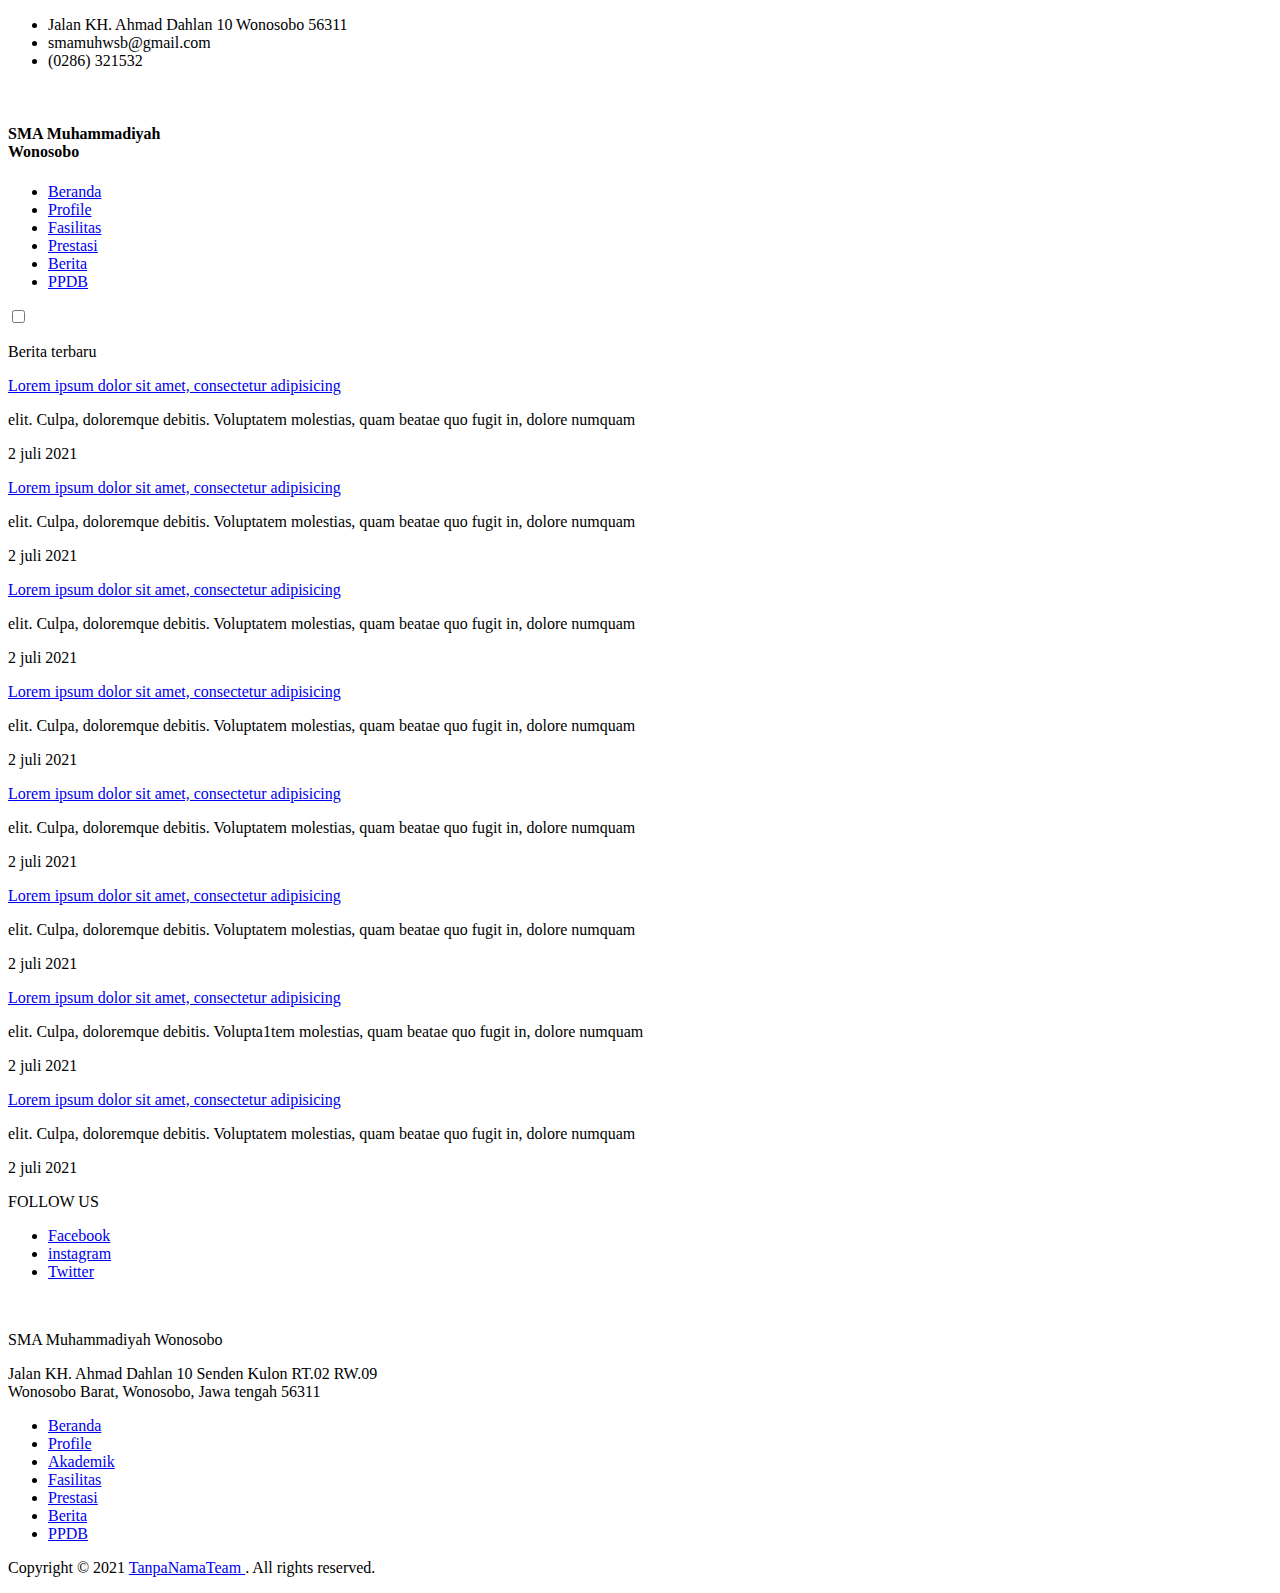
==== berita.html @ a5ba00f3 "Add files via upload" ====
<!DOCTYPE html>
<html lang="en">
<head>
    <meta charset="UTF-8">
    <meta http-equiv="X-UA-Compatible" content="IE=edge">
    <meta name="viewport" content="width=device-width, initial-scale=1.0">
    <title>Berita</title>
    <link rel="stylesheet" href="https://pro.fontawesome.com/releases/v5.10.0/css/all.css" integrity="sha384-AYmEC3Yw5cVb3ZcuHtOA93w35dYTsvhLPVnYs9eStHfGJvOvKxVfELGroGkvsg+p" crossorigin="anonymous"/>
    <link rel="stylesheet" href="css/menu.css">
    <link rel="stylesheet" href="css/berita.css">
</head>
<body>
    <div class="top_menu">
        <ul>
            <li><img src="aset/icon/placeholder.svg" alt="">Jalan KH. Ahmad Dahlan 10 Wonosobo 56311</li>
            <li><img src="aset/icon/email.svg" alt="">smamuhwsb@gmail.com</li>
            <li><img src="aset/icon/phone-call.svg" alt="">(0286) 321532</li>
        </ul>
    </div>
    <nav>
        <div class="logo">
            <div class="img_logo">
                <img src="aset/logo.png" alt="">
            </div>
            <h4 class="nama_s">SMA Muhammadiyah<br>Wonosobo</h4>
        </div>
        <ul>
            <li><a href="index.html">Beranda</a></li>
            <li><a href="profile.html">Profile</a></li>
            <li><a href="fasilitas.html">Fasilitas</a></li>
            <li><a href="prestasi.html">Prestasi</a></li>
            <li><a href="berita.html" class="active">Berita</a></li>
            <li><a href="ppdb.html">PPDB</a></li>
        </ul>
        <div class="menu-toggle">
            <input type="checkbox">
            <span></span>
            <span></span>
            <span></span> 
        </div>
    </nav>
    <!-- Menu -->

    <div class="container">
        <div class="box_b">
            <div class="terbaru">
                <p class="ter_t">Berita terbaru</p>
                <div class="card_t">
                    <div class="img_t"></div>
                    <div class="desc_t">
                        <p class="title_t">
                            <a href="#">Lorem ipsum dolor sit amet, consectetur adipisicing</a>
                        </p>
                        <p>
                             elit. Culpa, doloremque debitis. Voluptatem molestias, quam beatae quo fugit in, dolore numquam 
                        </p>
                        <p class="label">2 juli 2021</p>
                    </div>
                </div>
                
                <div class="card_t">
                    <div class="img_t"></div>
                    <div class="desc_t">
                        <p class="title_t">
                            <a href="#">Lorem ipsum dolor sit amet, consectetur adipisicing</a>
                        </p>
                        <p>
                             elit. Culpa, doloremque debitis. Voluptatem molestias, quam beatae quo fugit in, dolore numquam 
                        </p>
                        <p class="label">2 juli 2021</p>
                    </div>
                </div>
                
                <div class="card_t">
                    <div class="img_t"></div>
                    <div class="desc_t">
                        <p class="title_t">
                            <a href="#">Lorem ipsum dolor sit amet, consectetur adipisicing</a>
                        </p>
                        <p>
                             elit. Culpa, doloremque debitis. Voluptatem molestias, quam beatae quo fugit in, dolore numquam 
                        </p>
                        <p class="label">2 juli 2021</p>
                    </div>
                </div>
    
                <div class="card_t">
                    <div class="img_t"></div>
                    <div class="desc_t">
                        <p class="title_t">
                            <a href="#">Lorem ipsum dolor sit amet, consectetur adipisicing</a>
                        </p>
                        <p>
                             elit. Culpa, doloremque debitis. Voluptatem molestias, quam beatae quo fugit in, dolore numquam 
                        </p>
                        <p class="label">2 juli 2021</p>
                    </div>
                </div>
    
                <div class="card_t">
                    <div class="img_t"></div>
                    <div class="desc_t">
                        <p class="title_t">
                            <a href="#">Lorem ipsum dolor sit amet, consectetur adipisicing</a>
                        </p>
                        <p>
                             elit. Culpa, doloremque debitis. Voluptatem molestias, quam beatae quo fugit in, dolore numquam 
                        </p>
                        <p class="label">2 juli 2021</p>
                    </div>
                </div>
    
                <div class="card_t">
                    <div class="img_t"></div>
                    <div class="desc_t">
                        <p class="title_t">
                            <a href="#">Lorem ipsum dolor sit amet, consectetur adipisicing</a>
                        </p>
                        <p>
                             elit. Culpa, doloremque debitis. Voluptatem molestias, quam beatae quo fugit in, dolore numquam 
                        </p>
                        <p class="label">2 juli 2021</p>
                    </div>
                </div>
    
                <div class="card_t">
                    <div class="img_t"></div>
                    <div class="desc_t">
                        <p class="title_t">
                            <a href="#">Lorem ipsum dolor sit amet, consectetur adipisicing</a>
                        </p>
                        <p>
                             elit. Culpa, doloremque debitis. Volupta1tem molestias, quam beatae quo fugit in, dolore numquam 
                        </p>
                        <p class="label">2 juli 2021</p>
                    </div>
                </div>
    
                <div class="card_t">
                    <div class="img_t"></div>
                    <div class="desc_t">
                        <p class="title_t">
                            <a href="#">Lorem ipsum dolor sit amet, consectetur adipisicing</a>
                        </p>
                        <p>
                             elit. Culpa, doloremque debitis. Voluptatem molestias, quam beatae quo fugit in, dolore numquam 
                        </p>
                        <p class="label">2 juli 2021</p>
                    </div>
                </div>
                
                </div>
            
            <div class="sidebar">
                <div class="sosmed">
                    <p class="title_s">
                        FOLLOW US
                    </p>
                    <ul>
                        <li>
                            <a href="#">
                                <i class="fab fa-facebook-square"></i> Facebook
                            </a>
                        </li>
                        <li>
                            <a href="#">
                                <i class="fab fa-instagram"></i> instagram
                            </a>
                        </li>
                        <li>
                            <a href="#">
                                <i class="fab fa-twitter"></i> Twitter
                            </a>
                        </li>
                    </ul>
                </div>
            </div>
        </div>
        </div>
    </div>

    <footer>
        <div class="foot_top">
            <div class="foot_a">
                <img src="aset/logo.png" alt="" width="50px">
                <p id="foot_s">SMA Muhammadiyah Wonosobo</p>
                <p>Jalan KH. Ahmad Dahlan 10 Senden Kulon RT.02 RW.09<br>Wonosobo Barat, Wonosobo, Jawa tengah 56311</p>
            </div>
            <div class="foot_b">
                <ul>
                    <li><a href="index.html">Beranda</a></li>
                    <li><a href="profile.html">Profile</a></li>
                    <li><a href="akademik.html">Akademik</a></li>
                    <li><a href="fasilitas.html">Fasilitas</a></li>
                    <li><a href="prestasi.html">Prestasi</a></li>
                    <li><a href="berita.html">Berita</a></li>
                    <li><a href="ppdb.html">PPDB</a></li>
                </ul>
            </div>
        </div>
        <div class="foot_bottom">
            <p>Copyright © 2021 <a href="#"> TanpaNamaTeam </a>. All rights reserved.</p>
        </div>
    </footer>
    <script src="js/menu.js"></script>
</body>
</html>
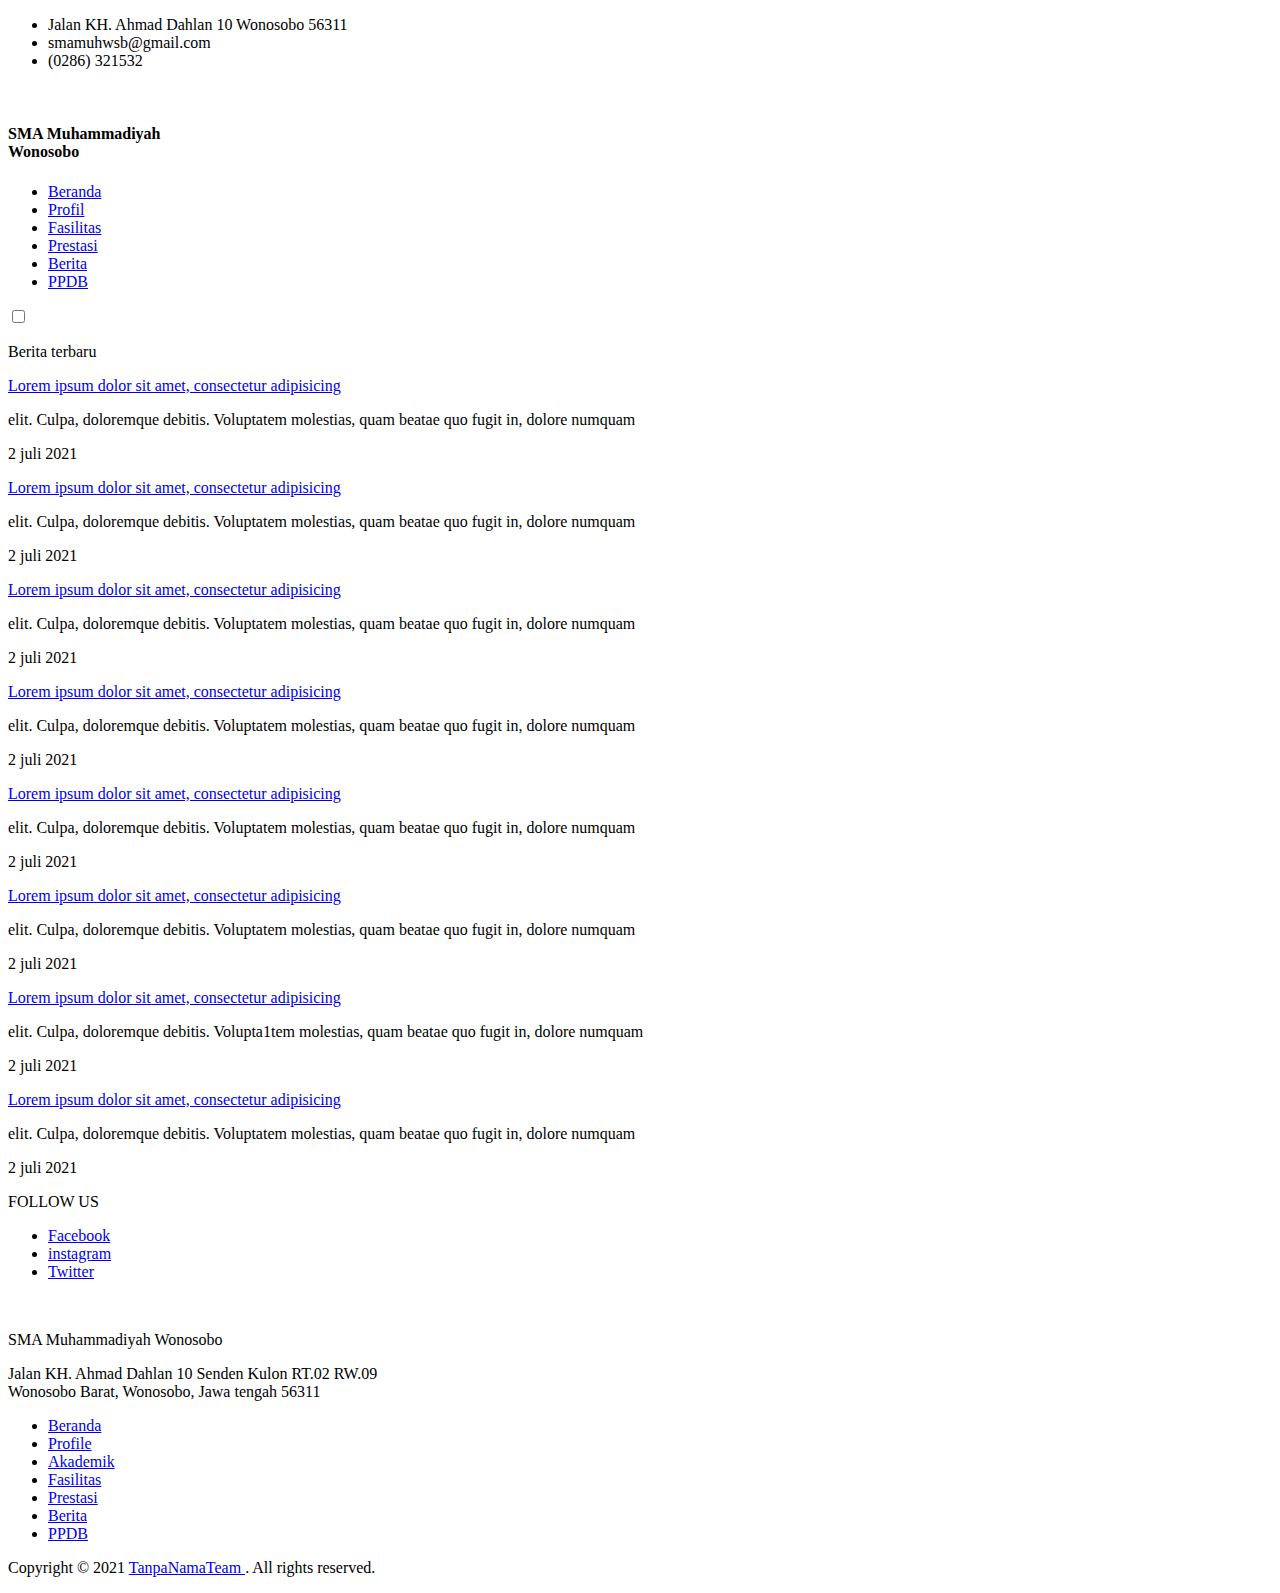
==== commit cc944b9a: "Update berita.html" ====
--- a/berita.html
+++ b/berita.html
@@ -26,7 +26,7 @@
         </div>
         <ul>
             <li><a href="index.html">Beranda</a></li>
-            <li><a href="profile.html">Profile</a></li>
+            <li><a href="profile.html">Profil</a></li>
             <li><a href="fasilitas.html">Fasilitas</a></li>
             <li><a href="prestasi.html">Prestasi</a></li>
             <li><a href="berita.html" class="active">Berita</a></li>
@@ -204,4 +204,4 @@
     </footer>
     <script src="js/menu.js"></script>
 </body>
-</html>+</html>
